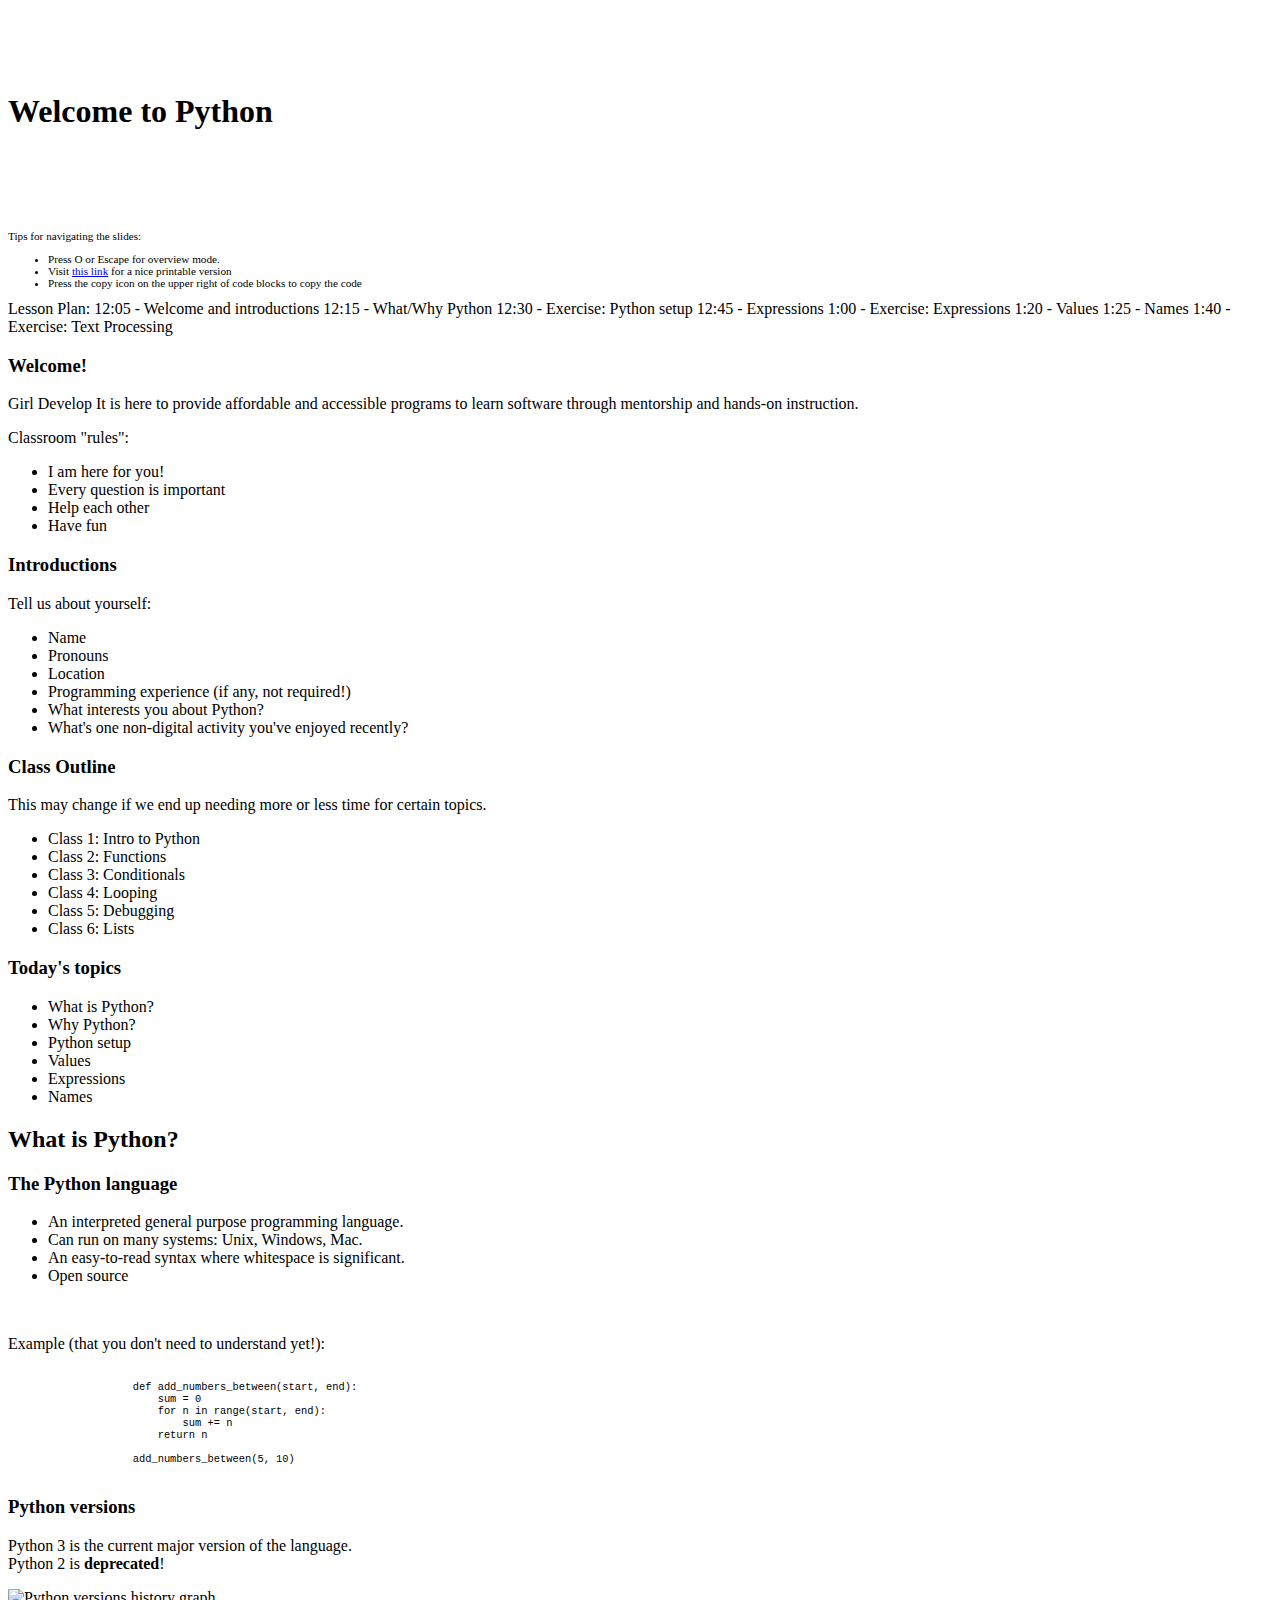
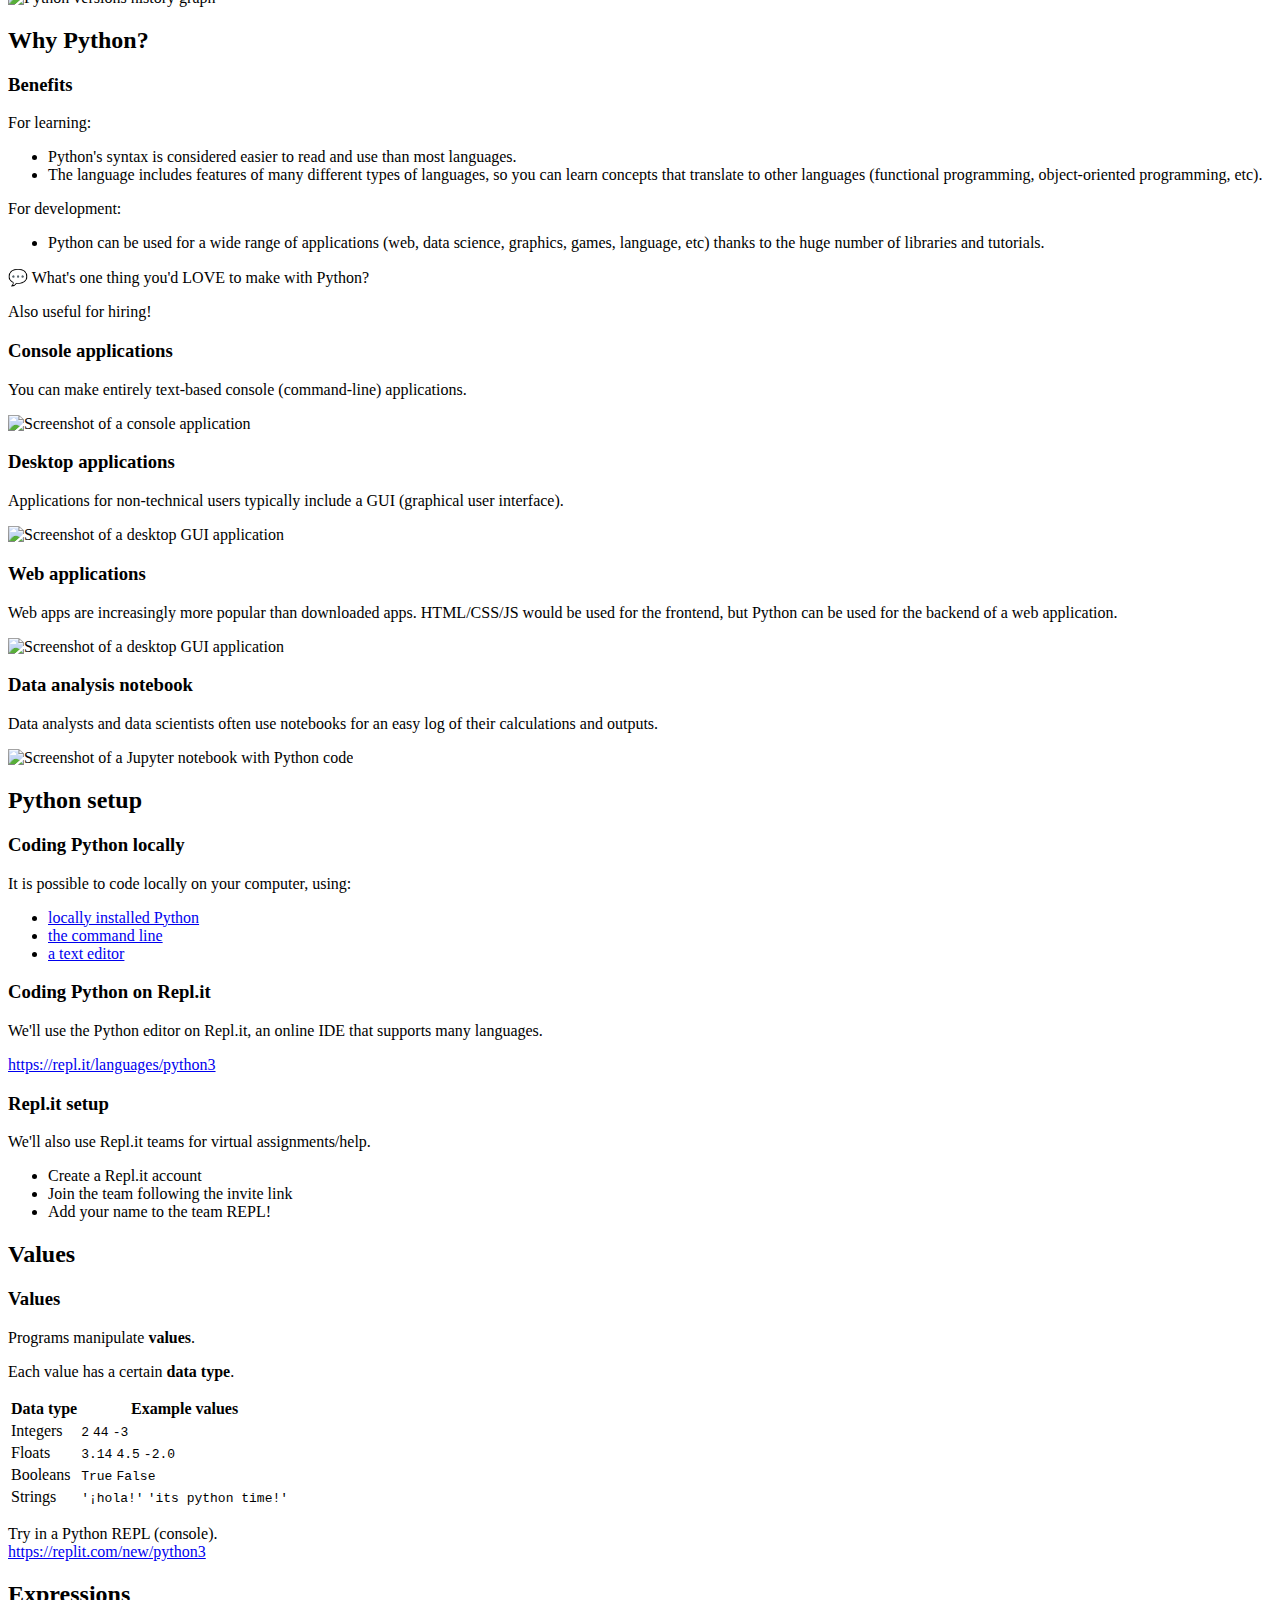
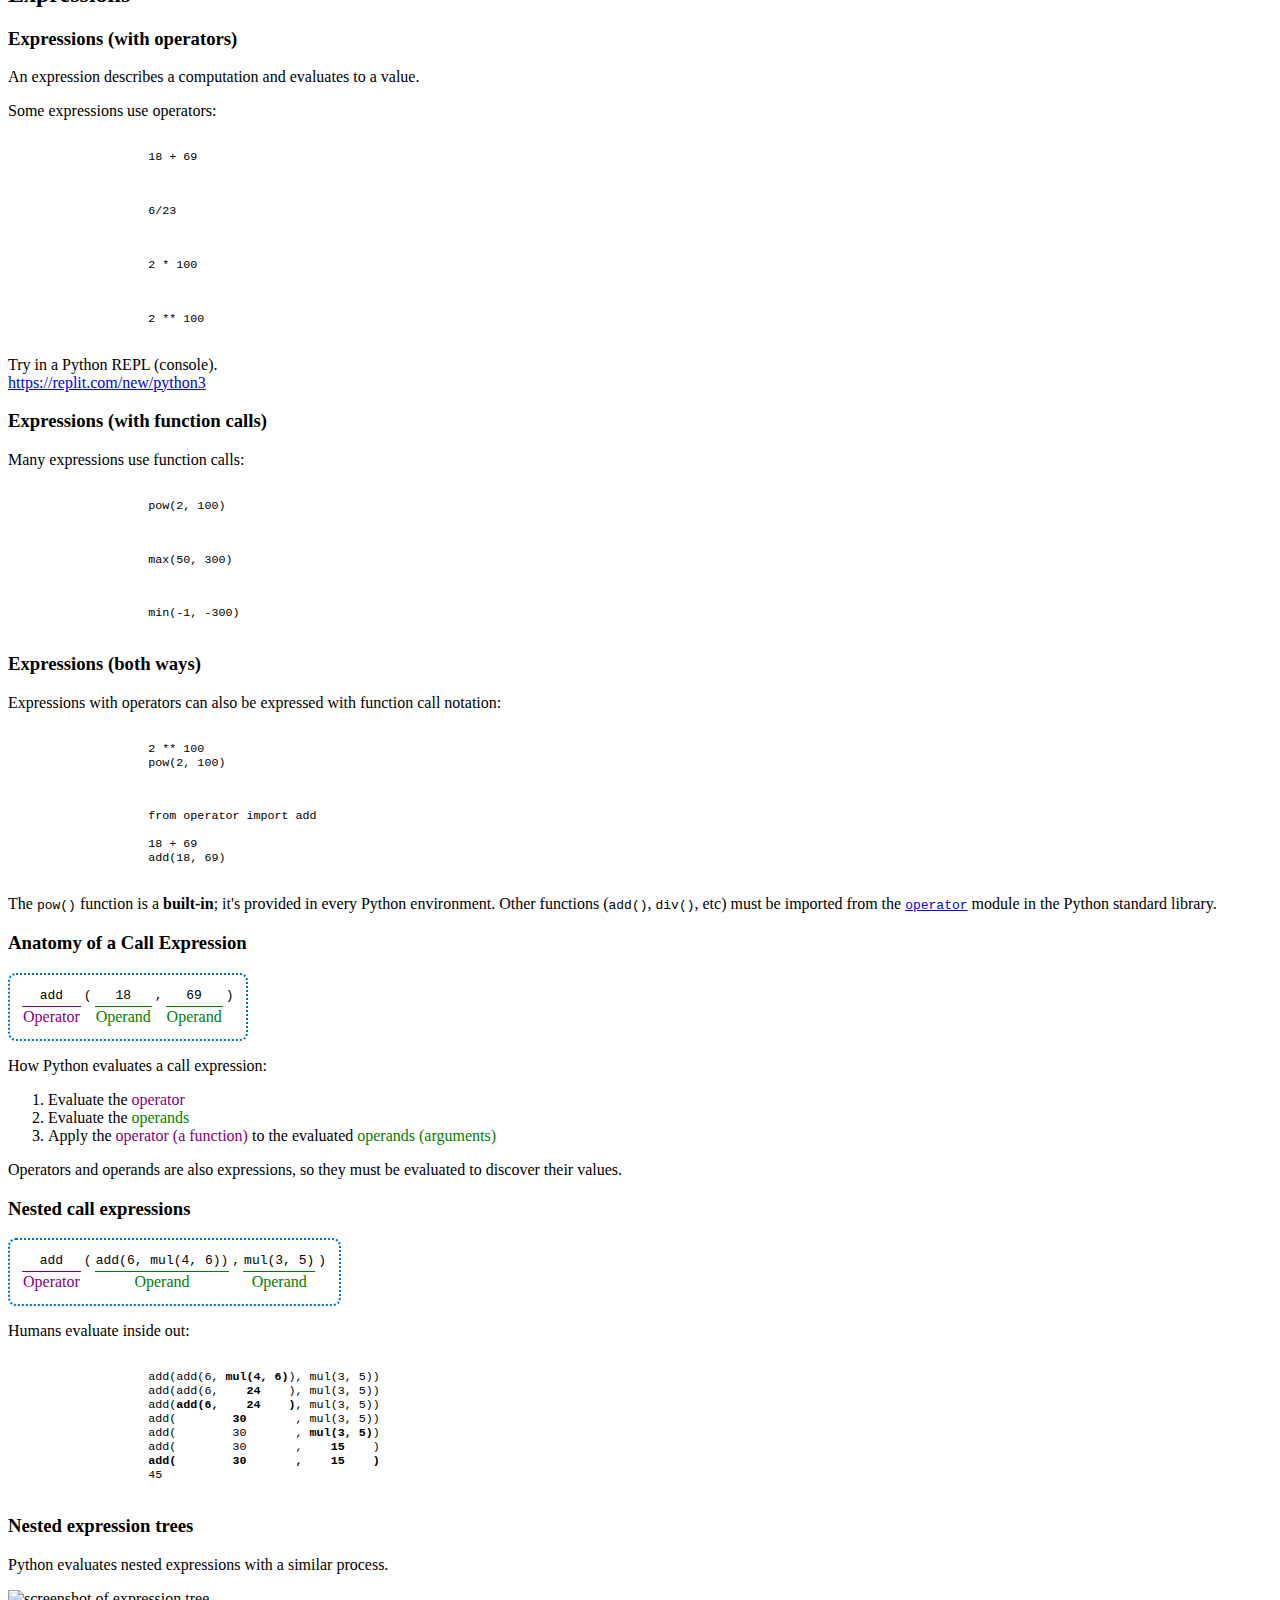
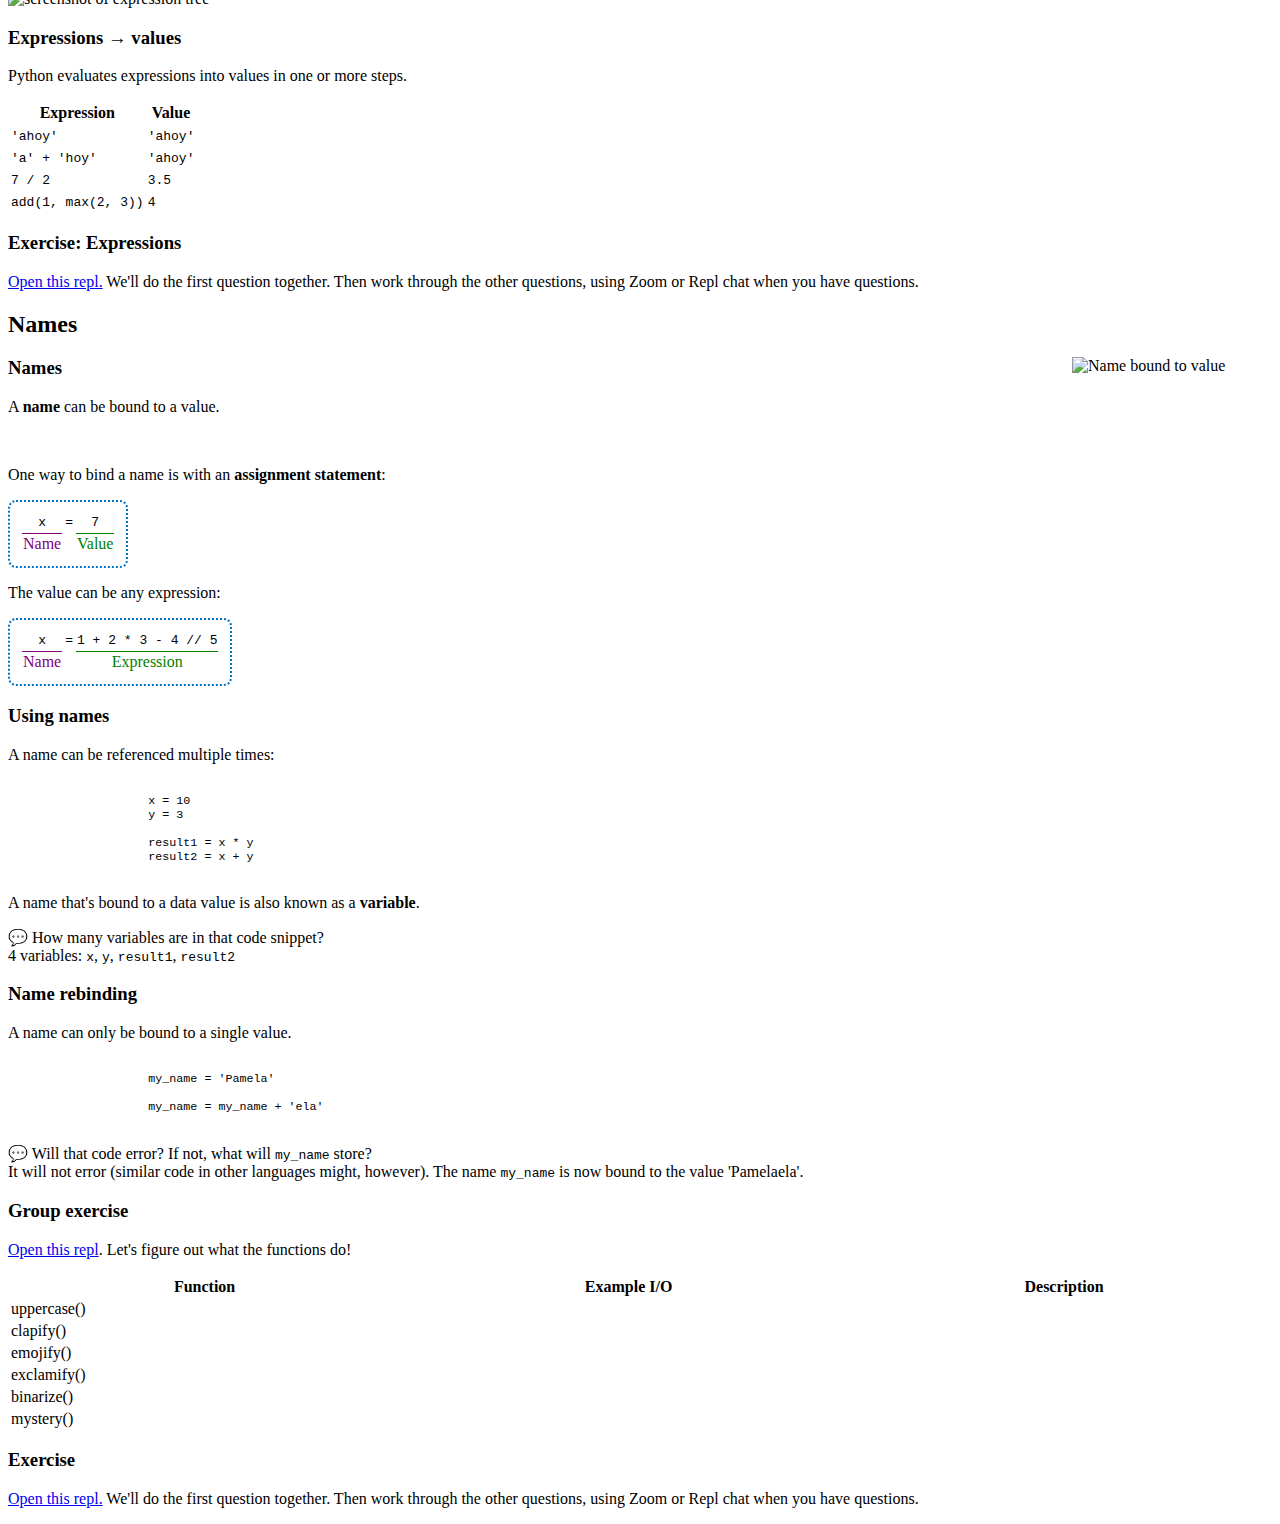
==== full/intro-react/index.html @ 3ec9b99b "add sample react slides and tour" ====
<!doctype html>
<html>
	<head>
		<meta charset="utf-8">
		<meta name="viewport" content="width=device-width, initial-scale=1.0, maximum-scale=1.0, user-scalable=no">
		<title>Welcome to Python</title>
		<link rel="stylesheet" href="https://cdn.jsdelivr.net/npm/reveal.js@4.1.0/dist/reset.css">
		<link rel="stylesheet" href="https://cdn.jsdelivr.net/npm/reveal.js@4.1.0/dist/reveal.css">
		<link rel="stylesheet" href="https://cdn.jsdelivr.net/npm/reveal.js@4.1.0/dist/theme/simple.css" id="theme">
		<link rel="stylesheet" href="https://cs61a.org/assets/css/mono-blue.css">
		<link rel="stylesheet" href="https://fonts.googleapis.com/css?family=Inconsolata|Roboto:300,400,500|Work+Sans:400,700">
		<style>
			
		</style>
	</head>
	<body>
		<div class="reveal">
			<div class="slides">

				<section class="heading-only" style="padding-top:5%">
                    <h1>Welcome to Python</h1>

					<div class="no-print" style="text-align: left; margin-top: 100px; font-size: 70%;">
						Tips for navigating the slides:
						<ul>
							<li>Press O or Escape for overview mode.</li>
							<li>Visit <a href="?print-pdf" target="_blank">this link</a> for a nice printable version</li>
							<li>Press the copy icon on the upper right of code blocks to copy the code</li>
						</ul>
                    </div>

                    <aside class="speaker-notes">
                    Lesson Plan:
                    12:05 - Welcome and introductions
                    12:15 - What/Why Python
                    12:30 - Exercise: Python setup
                    12:45 - Expressions
                    1:00 - Exercise: Expressions
                    1:20 - Values
                    1:25 - Names
                    1:40 - Exercise: Text Processing
                    </aside>
				</section>

                <section>
                    <h3>Welcome!</h3>
                    <p>Girl Develop It is here to provide affordable and accessible programs to learn software through mentorship and hands-on instruction.</p>

                    <p>Classroom "rules":</p>
                    <ul>
                        <li>I am here for you!</li>
                        <li>Every question is important</li>
                        <li>Help each other</li>
                        <li>Have fun</li>
                    </ul>
                </section>


                <section>
                    <h3>Introductions</h3>
                    <p>Tell us about yourself:</p>
                    <ul>
                        <li>Name
                        <li>Pronouns
                        <li>Location
                        <li>Programming experience (if any, not required!)
                        <li>What interests you about Python?
                        <li>What's one non-digital activity you've enjoyed recently?
                    </ul>
                </section>

                <section>
                    <h3>Class Outline</h3>

                    <p>This may change if we end up needing more or less time for certain topics.</p>
                    <ul>
                        <li>Class 1: Intro to Python
                        <li>Class 2: Functions
                        <li>Class 3: Conditionals
                        <li>Class 4: Looping
                        <li>Class 5: Debugging
                        <li>Class 6: Lists
                    </ul>
                </section>

                <section>
                    <h3>Today's topics</h3>

                    <ul>
                        <li>What is Python?
                        <li>Why Python?
                        <li>Python setup
                        <li>Values
                        <li>Expressions
                        <li>Names
                    </ul>
                </section>

                <section class="heading-only">
                    <h2>What is Python?</h2>
                </section>

                <section>
                    <h3>The Python language</h3>

                    <ul>
                        <li>An interpreted general purpose programming language.
                        <li>Can run on many systems: Unix, Windows, Mac.
                        <li>An easy-to-read syntax where whitespace is significant.
                        <li>Open source
                    </ul>
                    <br>
                    <p class="smaller">Example (that you don't need to understand yet!):</p>
                    <pre style="font-size:0.8em"><code data-trim data-noescape class="python">
                    def add_numbers_between(start, end):
                        sum = 0
                        for n in range(start, end):
                            sum += n
                        return n

                    add_numbers_between(5, 10)
                    </code></pre>

                </section>

                <section>
                    <h3>Python versions</h3>

                    <p>Python 3 is the current major version of the language.<br>Python 2 is <strong>deprecated</strong>!</p>

                    <img src="https://upload.wikimedia.org/wikipedia/en/timeline/5fd37e8c8b51ef2cb6ca4796d68d9ae3.png" alt="Python versions history graph" height=500>

                </section>

                <section class="heading-only">
                    <h2>Why Python?</h2>
                </section>

                <section>
                    <h3>Benefits</h3>

                    <p>For learning:</p>
                    <ul>
                        <li>Python's syntax is considered easier to read and use than most languages.
                        <li>The language includes features of many different types of languages,
                            so you can learn concepts that translate to other languages
                            (functional programming, object-oriented programming, etc).
                    </ul>

                    <p>For development:</p>
                    <ul>
                        <li>Python can be used for a wide range of applications (web, data science, graphics, games, language, etc)
                            thanks to the huge number of libraries and tutorials.
                    </ul>

                    <p class="fragment">💬  What's one thing you'd LOVE to make with Python?</p>

                    <aside class="speaker-notes">Also useful for hiring!</aside>

                </section>

                <section>
                    <h3>Console applications</h3>

                    <p>You can make entirely text-based console (command-line) applications.</p>

                    <img src="images/console_application.png" alt="Screenshot of a console application">

                </section>

                <section>
                    <h3>Desktop applications</h3>

                    <p>
                        Applications for non-technical users typically include a GUI (graphical user interface).</p>

                    <img src="images/desktop_application.png" alt="Screenshot of a desktop GUI application" height="450">

                </section>

                <section>
                    <h3>Web applications</h3>

                    <p>Web apps are increasingly more popular than downloaded apps.
                        HTML/CSS/JS would be used for the frontend, but Python can be used for the backend
                        of a web application.</p>

                    <img src="images/web_application.png" alt="Screenshot of a desktop GUI application" >

                </section>

                <section>
                    <h3>Data analysis notebook</h3>

                    <p>Data analysts and data scientists often use notebooks for an easy log
                        of their calculations and outputs.</p>

                    <img src="images/notebook.png" alt="Screenshot of a Jupyter notebook with Python code">

                </section>

                <section class="heading-only">
                    <h2>Python setup</h2>
                </section>

                <section>
                    <h3>Coding Python locally</h3>

                    <p>It is possible to code locally on your computer, using:
                    </p>
                    <ul>
                        <li><a href="https://sp21.cs61a.org/lab/lab00/#install-python-3" target="_blank">locally installed Python</a>
                        <li><a href="https://sp21.cs61a.org/lab/lab00/#install-a-terminal" target="_blank">the command line</a>
                        <li><a href="https://inst.eecs.berkeley.edu/~cs61a/sp21/lab/lab00/#install-a-text-editor" target="_blank">a text editor</a>
                    </ul>
                </section>

                <section>
                    <h3>Coding Python on Repl.it</h3>

                    <p>We'll use the Python editor on Repl.it, an online IDE that supports many languages.</p>

                    <p><a href="https://repl.it/languages/python3" target="_blank">
                        https://repl.it/languages/python3
                        </a>
                    </p>
                </section>

                <section>
                    <h3>Repl.it setup</h3>

                    <p>We'll also use Repl.it teams for virtual assignments/help.</p>

                    <ul style="font-size:1.0em;">
                        <li>Create a Repl.it account
                        <li>Join the team following the invite link
                        <li>Add your name to the team REPL!
                    </ul>
                </section>


                <section class="heading-only">
                    <h2>Values</h2>
                </section>

                <section>
                    <h3>Values</h3>

                    <p>Programs manipulate <strong>values</strong>.</p>
                    <p>Each value has a certain <strong>data type</strong>.</p>

                    <table>
                        <thead>
                            <tr>
                                <th>Data type
                                <th>Example values
                        <tbody>
                            <tr>
                                <td>Integers
                                <td><code>2</code> <code>44</code> <code>-3</code>
                            <tr>
                                <td>Floats
                                <td><code>3.14</code> <code>4.5</code> <code>-2.0</code>
                            <tr>
                                <td>Booleans
                                <td><code>True</code> <code>False</code>
                            <tr>
                                <td>Strings
                                <td><code>'¡hola!'</code> <code>'its python time!'</code>
                    </table>

                    <p>Try in a Python REPL (console).<br>
                        <a href="https://replit.com/new/python3" target="_blank">https://replit.com/new/python3</a>
                        </p>
                </section>

                <section class="heading-only">
                    <h2>Expressions</h2>
                </section>

                <section>
                    <h3>Expressions <span class="smaller">(with operators)</span></h3>

                    <p class="smaller">An expression describes a computation and evaluates to a value.</p>

                    <p class="smaller">Some expressions use operators:</p>

                    <pre style="font-size:0.9em"><code data-trim data-noescape class="python">
                    18 + 69
                    </code></pre>

                    <pre style="font-size:0.9em"><code data-trim data-noescape class="python">
                    6/23
                    </code></pre>

                    <pre style="font-size:0.9em"><code data-trim data-noescape class="python">
                    2 * 100
                    </code></pre>

                    <pre style="font-size:0.9em"><code data-trim data-noescape class="python">
                    2 ** 100
                    </code></pre>

                    <p>Try in a Python REPL (console).<br>
                    <a href="https://replit.com/new/python3" target="_blank">https://replit.com/new/python3</a>
                    </p>
                </section>

                <section>
                    <h3>Expressions <span class="smaller">(with function calls)</span></h3>

                    <p class="smaller">Many expressions use function calls:</p>

                    <pre style="font-size:0.9em"><code data-trim data-noescape class="python">
                    pow(2, 100)
                    </code></pre>

                    <pre style="font-size:0.9em"><code data-trim data-noescape class="python">
                    max(50, 300)
                    </code></pre>

                    <pre style="font-size:0.9em"><code data-trim data-noescape class="python">
                    min(-1, -300)
                    </code></pre>

                </section>

                <section>
                    <h3>Expressions (both ways)</h3>

                    <p>Expressions with operators can also be expressed with function call notation:</p>

                    <pre style="font-size:0.9em"><code data-trim data-noescape class="python">
                    2 ** 100
                    pow(2, 100)
                    </code></pre>

                    <div class="fragment">
                    <pre style="font-size:0.9em"><code data-trim data-noescape class="python">
                    from operator import add

                    18 + 69
                    add(18, 69)
                    </code></pre>

                    <p class="smaller">
                        The <code>pow()</code> function is a <strong>built-in</strong>; it's provided in every
                        Python environment.
                     Other functions (<code>add()</code>, <code>div()</code>, etc)
                        must be imported from the
                        <a target="_blank" href="https://docs.python.org/3/library/operator.html"><code>operator</code></a> module in the Python standard library.</p>
                    </p>
                </div>

                </section>



                <section>
                    <h3>Anatomy of a Call Expression</h3>

                    <style type="text/css">
                    table.anatomy_of_call {
                        border: 2px dotted #0072c1;
                        border-radius: 8px;
                        border-collapse: separate;
                        padding: 10px;
                    }

                    table.anatomy_of_call tr:first-child td {
                        font-family:monospace;
                    }

                    table.anatomy_of_call td {
                        text-align:center;
                    }

                    table.anatomy_of_call tr:first-child td {
                        border-bottom: none;
                    }

                    table.anatomy_of_call td.anatomy_of_call_operator {
                        border-top: 1px solid purple;
                    }

                    table.anatomy_of_call td.anatomy_of_call_operand {
                        border-top: 1px solid green;
                    }

                    .anatomy_of_call_operator {
                        color: purple;
                    }

                    .anatomy_of_call_operand {
                        color: green;
                    }
                    </style>

                    <table class="anatomy_of_call">
                        <tr>
                            <td>add
                            <td>(
                            <td>18
                            <td>,
                            <td>69
                            <td>)
                        <tr>
                            <td class="anatomy_of_call_operator"><span class="fragment" data-fragment-index="1">Operator</span>
                            <td>
                            <td class="anatomy_of_call_operand"><span class="fragment" data-fragment-index="2">Operand</span>
                            <td>
                            <td class="anatomy_of_call_operand"><span class="fragment" data-fragment-index="2">Operand</span>
                            <td>
                    </table>

                    <p>How Python evaluates a call expression:</p>

                    <ol>
                        <li class="fragment" data-fragment-index="1">Evaluate the <span class="anatomy_of_call_operator">operator</span>
                        <li class="fragment" data-fragment-index="2">Evaluate the <span class="anatomy_of_call_operand">operands</span>
                        <li class="fragment" data-fragment-index="3">Apply the <span class="anatomy_of_call_operator">operator (a function)</span> to the evaluated <span class="anatomy_of_call_operand">operands (arguments)</span>
                    </ol>

                    <p class="fragment">Operators and operands are also expressions, so they must be evaluated to discover their values.</p>

                </section>

                <section>
                    <h3>Nested call expressions</h3>

                    <table class="anatomy_of_call">
                        <tr>
                            <td>add
                            <td>(
                            <td>add(6, mul(4, 6))
                            <td>,
                            <td>mul(3, 5)
                            <td>)
                        <tr>
                            <td class="anatomy_of_call_operator">Operator
                            <td>
                            <td class="anatomy_of_call_operand">Operand
                            <td>
                            <td class="anatomy_of_call_operand">Operand
                            <td>
                    </table>

                    <p>Humans evaluate inside out:</p>
                    <pre style="font-size:0.9em"><code data-trim data-noescape class="python">
                    add(add(6, <strong>mul(4, 6)</strong>), mul(3, 5))
                    <span class="fragment">add(add(6,    <strong>24</strong>    ), mul(3, 5))</span>
                    <span class="fragment">add(<strong>add(6,    24    )</strong>, mul(3, 5))</span>
                    <span class="fragment">add(        <strong>30</strong>       , mul(3, 5))</span>
                    <span class="fragment">add(        30       , <strong>mul(3, 5)</strong>)</span>
                    <span class="fragment">add(        30       ,    <strong>15</strong>    )</span>
                    <span class="fragment"><strong>add(        30       ,    15    )</strong></span>
                    <span class="fragment">45</span>
                    </code></pre>

                </section>

                <section>
                    <h3>Nested expression trees</h3>

                    <p>Python evaluates nested expressions with a similar process.</p>

                    <img src="images/nested_expression_tree.png" alt="screenshot of expression tree">
                </section>

                <section>
                    <h3>Expressions → values</h3>

                    <p>Python evaluates expressions into values in one or more steps.</p>

                    <table>
                        <thead>
                            <tr>
                                <th>Expression
                                <th>Value
                        <tbody>
                            <tr>
                                <td><code>'ahoy'</code>
                                <td><code>'ahoy'</code>
                            <tr>
                                <td><code>'a' + 'hoy'</code>
                                <td><code>'ahoy'</code>
                            <tr>
                                <td><code>7 / 2</code>
                                <td><code>3.5</code>
                            <tr>
                                <td><code>add(1, max(2, 3))</code>
                                <td><code>4</code>
                    </table>
                </section>

                <section>
                    <h3>Exercise: Expressions</h3>

                    <p><a href="https://replit.com/team/gdi01/OperatorExpressions" target="_blank">Open this repl.</a>
                    We'll do the first question together. Then work through the other questions,
                    using Zoom or Repl chat when you have questions.
                    </p>
                </section>

                <section class="heading-only">
                    <h2>Names</h2>
                </section>

                <section>
                    <img src="images/name_value.png" alt="Name bound to value" width="200" style="float:right;">
                    <h3>Names</h3>

                    <p>A <strong>name</strong> can be bound to a value.
                    </p>
                    <br>
                    <p>One way to bind a name is with an <strong>assignment statement</strong>:</p>

                    <table class="anatomy_of_call">
                        <tr>
                            <td>x
                            <td>=
                            <td>7
                        <tr>
                            <td class="anatomy_of_call_operator">Name
                            <td>
                            <td class="anatomy_of_call_operand">Value
                    </table>

                    <div class="fragment">
                    <p>The value can be any expression:</p>

                    <table class="anatomy_of_call">
                        <tr>
                            <td>x
                            <td>=
                            <td>1 + 2 * 3 - 4 // 5
                        <tr>
                            <td class="anatomy_of_call_operator">Name
                            <td>
                            <td class="anatomy_of_call_operand">Expression
                    </table>
                    </div>

                </section>

                <section>
                    <h3>Using names</h3>

                    <p>A name can be referenced multiple times:</p>

                    <pre style="font-size:0.9em"><code data-trim data-noescape class="python">
                    x = 10
                    y = 3

                    result1 = x * y
                    result2 = x + y
                    </code></pre>

                    <div class="fragment">
                    <p>A name that's bound to a data value is also known as a <strong>variable</strong>.</p>

                    <p>💬 How many variables are in that code snippet? <br>
                        <span class="fragment">4 variables: <code>x</code>, <code>y</code>, <code>result1</code>, <code>result2</code></span>
                    </p>
                    </div>

                </section>

                <section>
                    <h3>Name rebinding</h3>

                    <p>A name can only be bound to a single value.</p>

                    <pre style="font-size:0.9em"><code data-trim data-noescape class="python">
                    my_name = 'Pamela'

                    my_name = my_name + 'ela'
                    </code></pre>

                    <p>💬  Will that code error? If not, what will <code>my_name</code> store? <br>
                        <span class="fragment">It will not error (similar code in other languages might, however).
                        The name <code>my_name</code> is now bound to the value 'Pamelaela'.
                    </p>
                </section>

                <section>
                    <h3>Group exercise</h3>

                    <p><a href="https://replit.com/@gdi01/TextProcessing-Group" target="_blank">Open this repl</a>. Let's figure out what the functions do!</p>

                    <style type="text/css">
                    .text_processing_table {
                        width: 100%;
                    }
                    .text_processing_table td[contenteditable] {
                        font-size: 0.5em;
                    }
                    </style>

                    <table class="text_processing_table">
                        <thead>
                            <tr>
                                <th>Function
                                <th>Example I/O
                                <th>Description
                        <tbody>
                            <tr>
                                <td>uppercase()
                                <td contenteditable>
                                <td contenteditable>
                            <tr>
                                <td>clapify()
                                <td contenteditable>
                                <td contenteditable>
                            <tr>
                                <td>emojify()
                                <td contenteditable>
                                <td contenteditable>
                            <tr>
                                <td>exclamify()
                                <td contenteditable>
                                <td contenteditable>
                            <tr>
                                <td>binarize()
                                <td contenteditable>
                                <td contenteditable>
                            <tr>
                                <td>mystery()
                                <td contenteditable>
                                <td contenteditable>
                    </table>

                </section>

                <section>
                    <h3>Exercise</h3>

                    <p><a href="https://replit.com/team/gdi01/TextProcessing">Open this repl.</a>
                    We'll do the first question together. Then work through the other questions,
                    using Zoom or Repl chat when you have questions.
                    </p>

                </section>

			</div>
		</div>

		<script src="https://cdn.jsdelivr.net/npm/reveal.js@4.1.0/dist/reveal.js"></script>
        <script src="https://cdn.jsdelivr.net/npm/reveal.js@4.1.0/plugin/highlight/highlight.js"></script>
        <script src="https://cdn.jsdelivr.net/npm/highlightjs-badge@0.1.9/highlightjs-badge.min.js"></script>
        <script src="https://cdnjs.cloudflare.com/ajax/libs/jsPlumb/2.15.5/js/jsplumb.min.js"></script>
	</body>
</html>
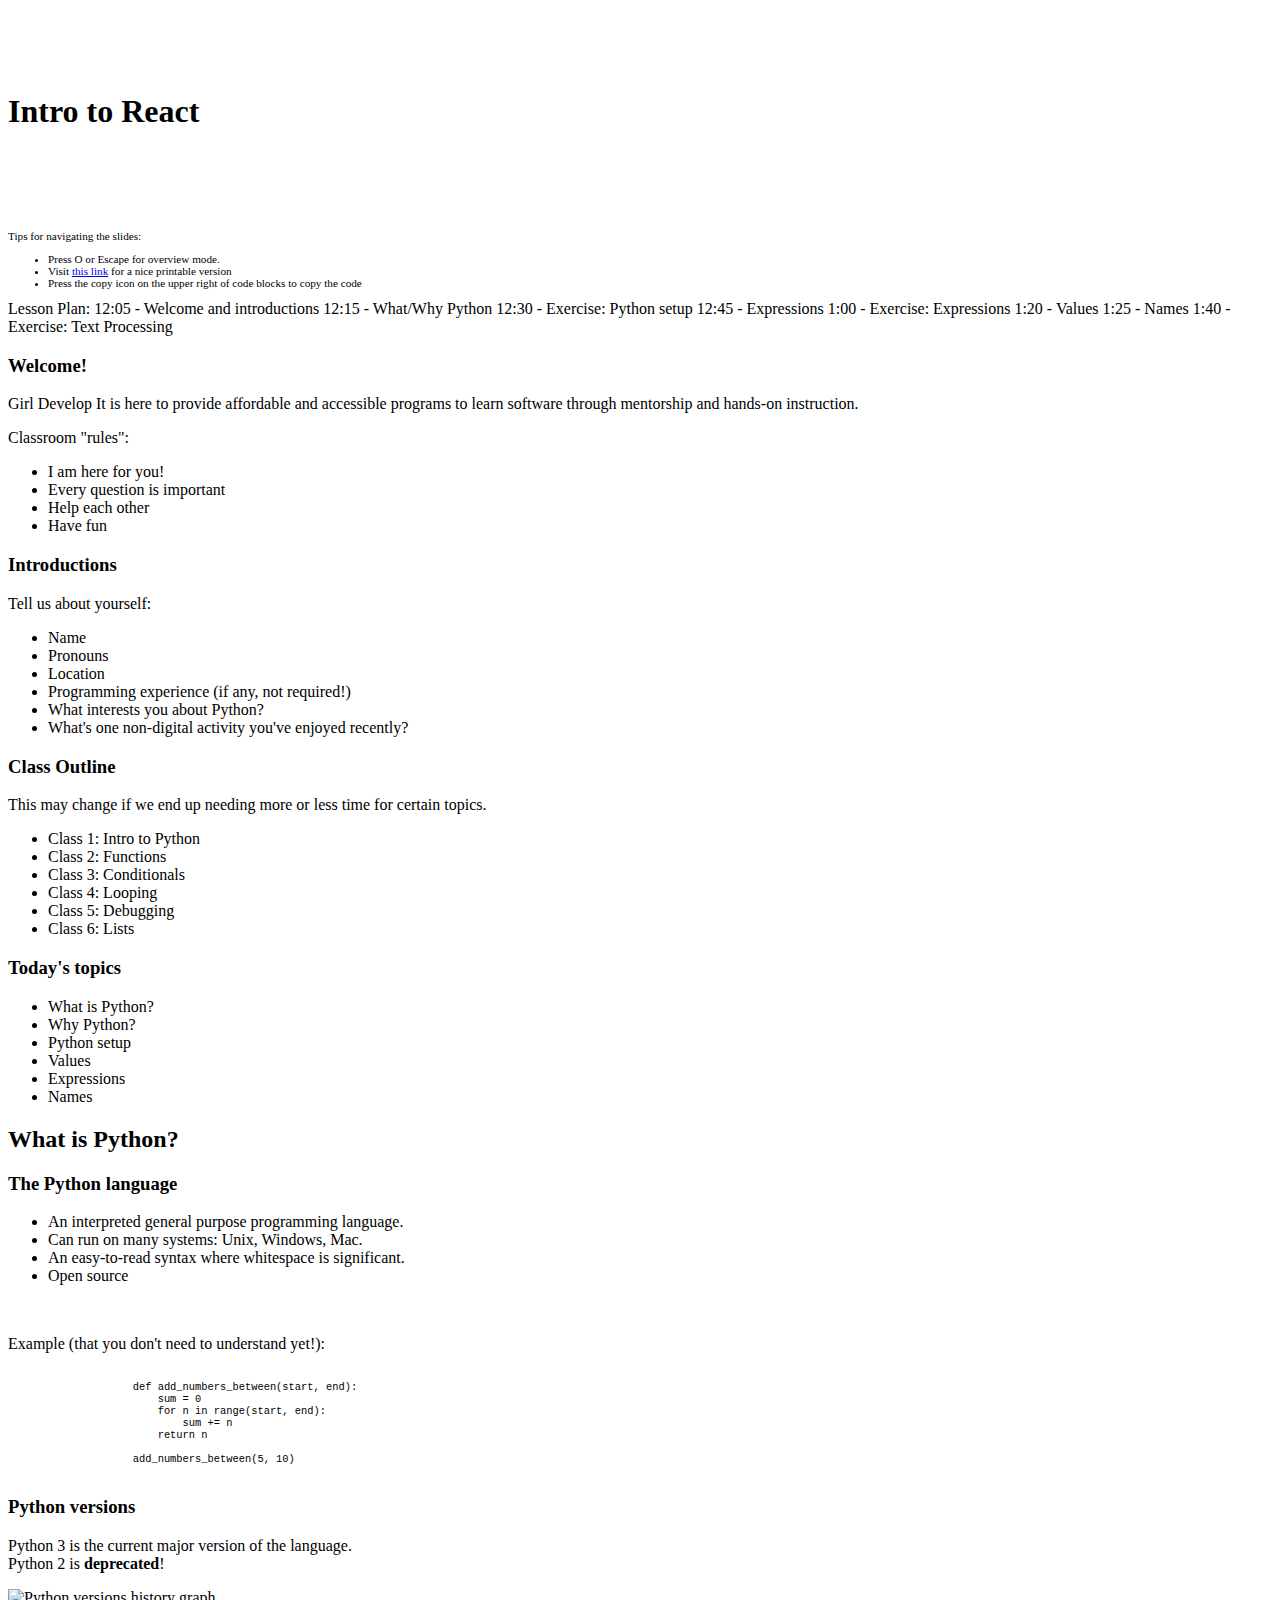
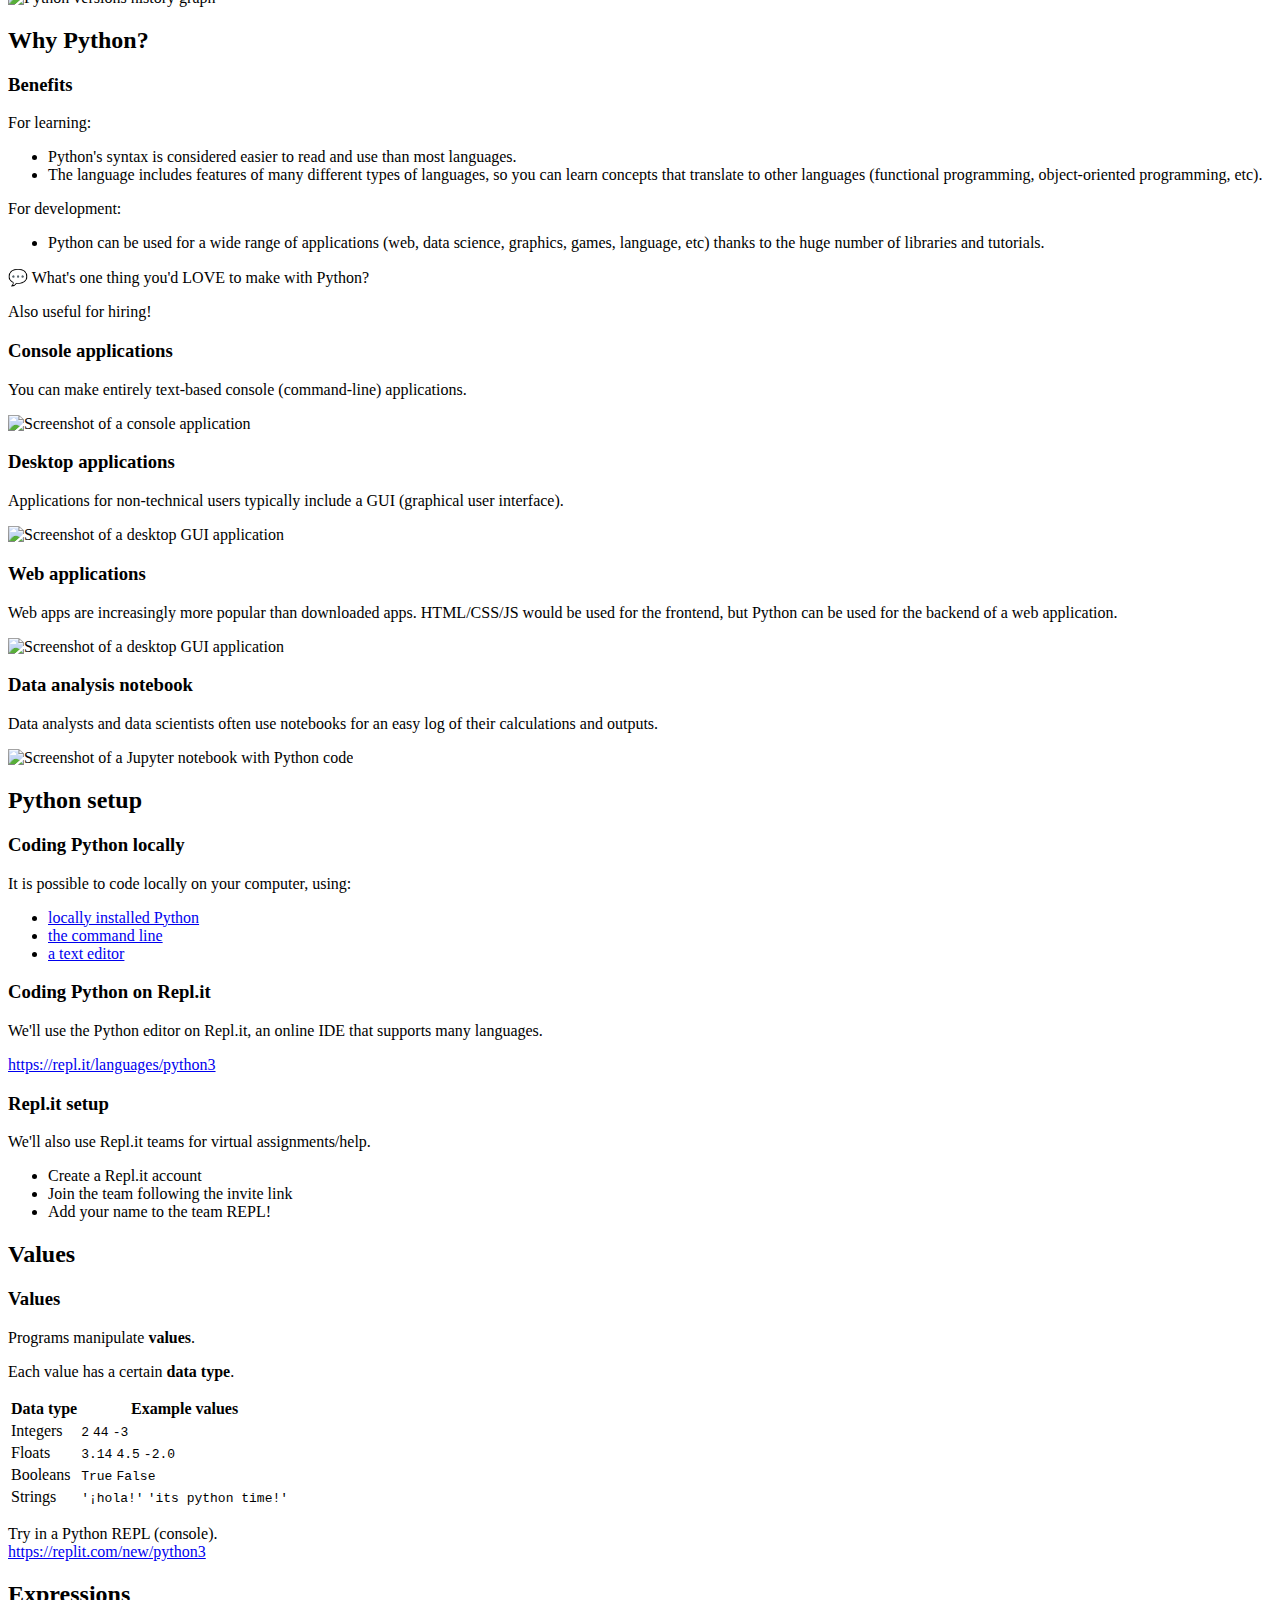
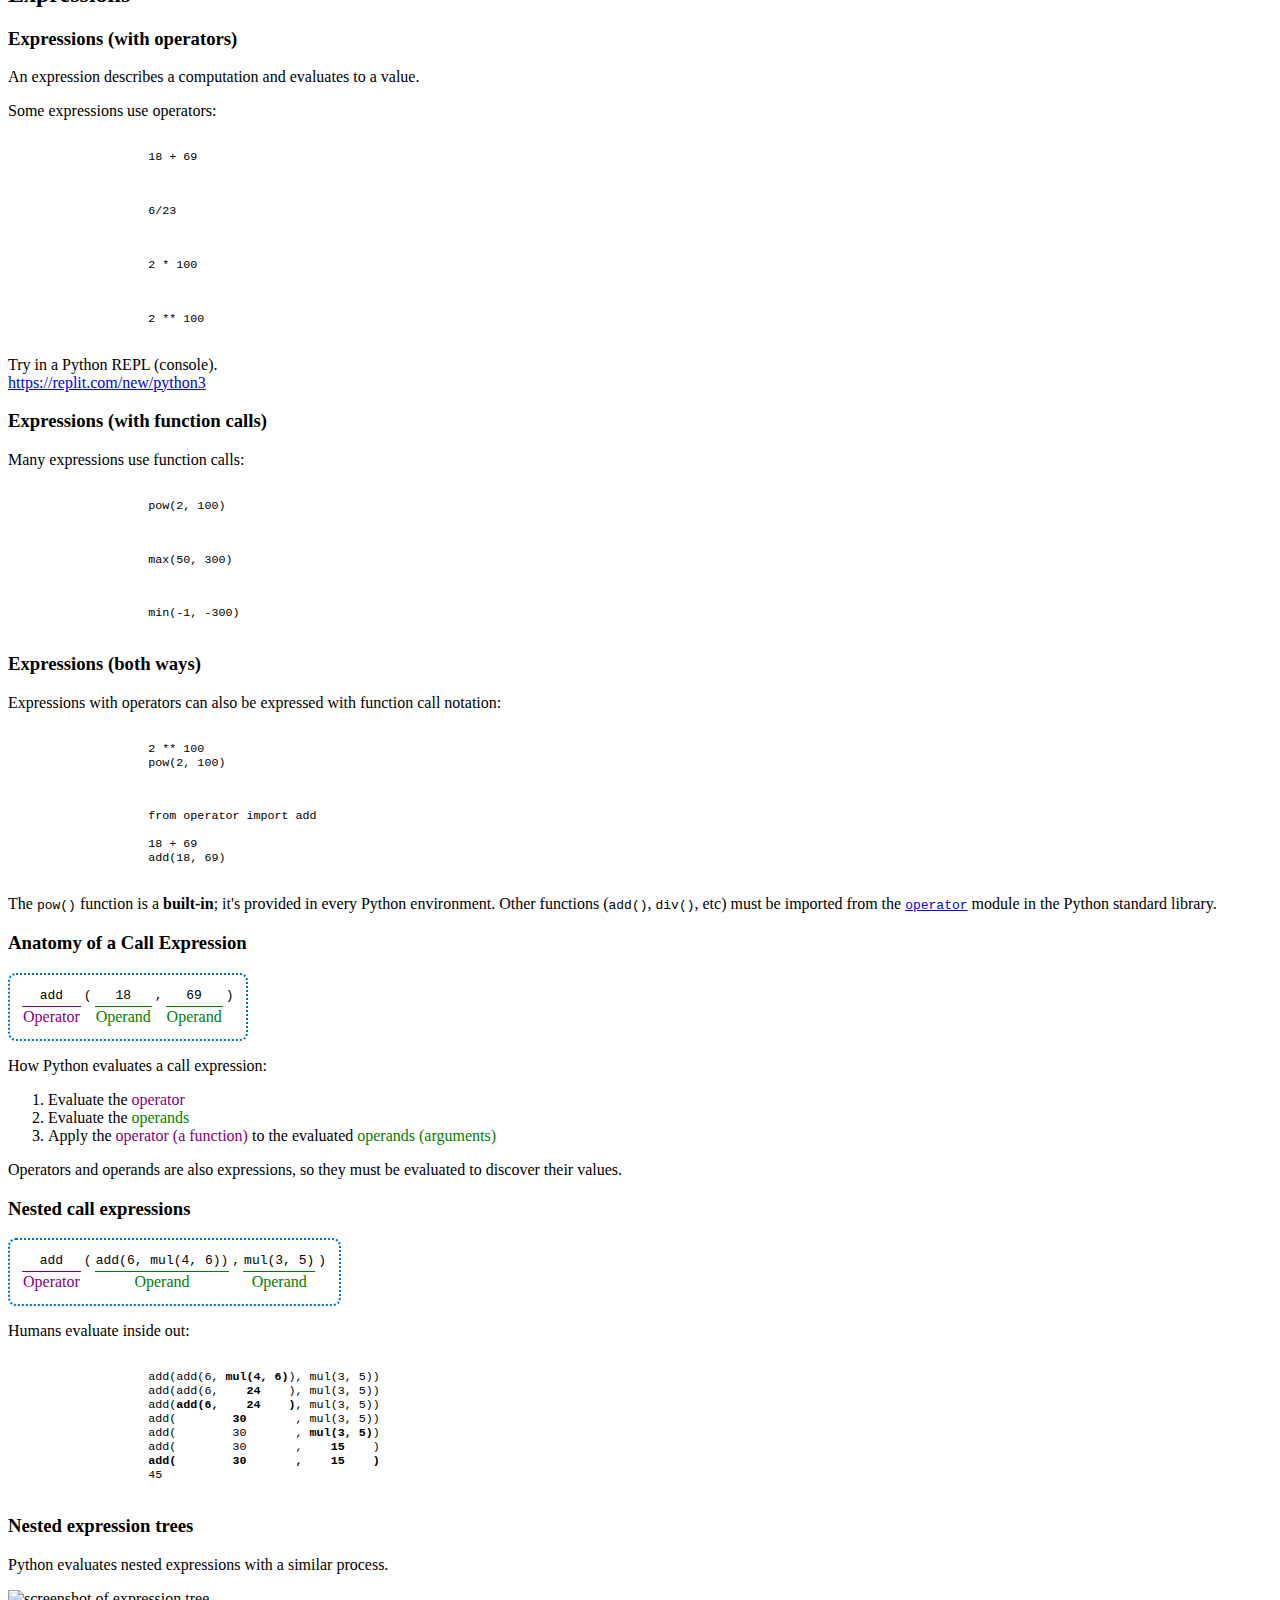
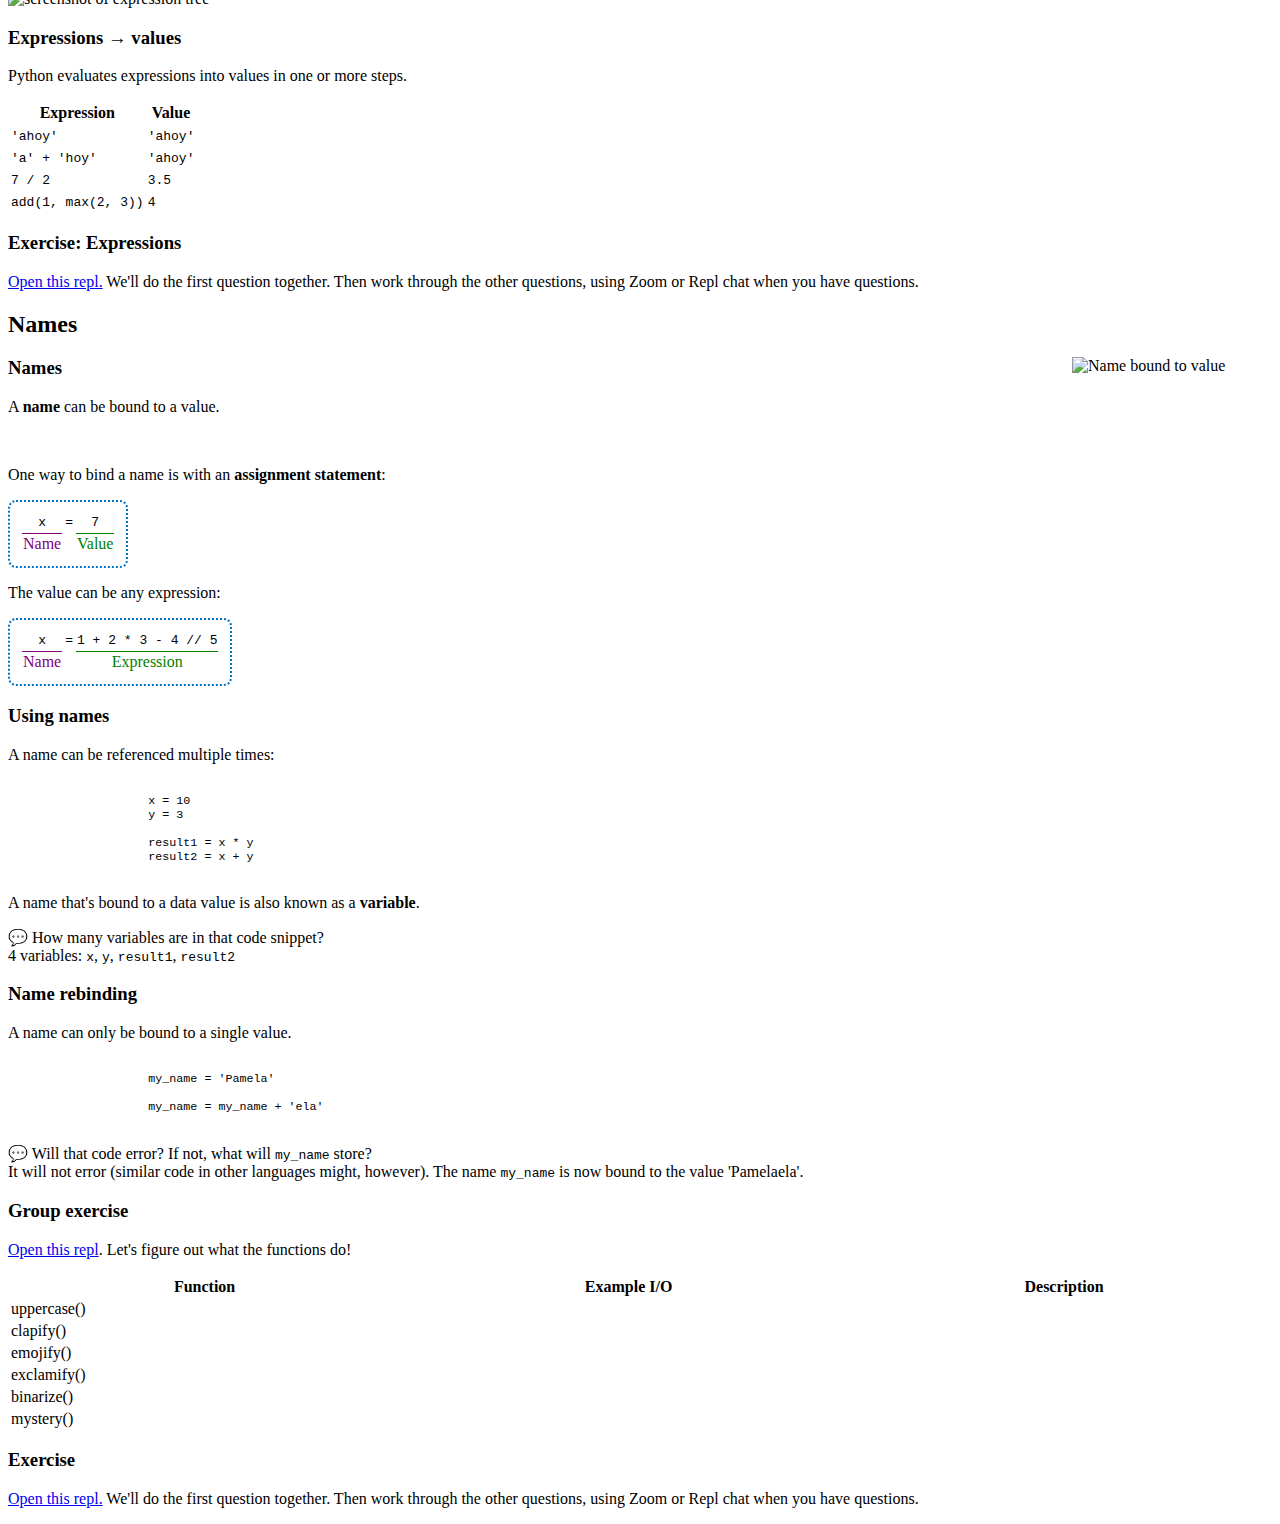
==== commit bd87de74: "update slides title" ====
--- a/full/intro-react/index.html
+++ b/full/intro-react/index.html
@@ -3,7 +3,7 @@
 	<head>
 		<meta charset="utf-8">
 		<meta name="viewport" content="width=device-width, initial-scale=1.0, maximum-scale=1.0, user-scalable=no">
-		<title>Welcome to Python</title>
+		<title>Intro to React</title>
 		<link rel="stylesheet" href="https://cdn.jsdelivr.net/npm/reveal.js@4.1.0/dist/reset.css">
 		<link rel="stylesheet" href="https://cdn.jsdelivr.net/npm/reveal.js@4.1.0/dist/reveal.css">
 		<link rel="stylesheet" href="https://cdn.jsdelivr.net/npm/reveal.js@4.1.0/dist/theme/simple.css" id="theme">
@@ -18,7 +18,7 @@
 			<div class="slides">
 
 				<section class="heading-only" style="padding-top:5%">
-                    <h1>Welcome to Python</h1>
+                    <h1>Intro to React</h1>
 
 					<div class="no-print" style="text-align: left; margin-top: 100px; font-size: 70%;">
 						Tips for navigating the slides:
